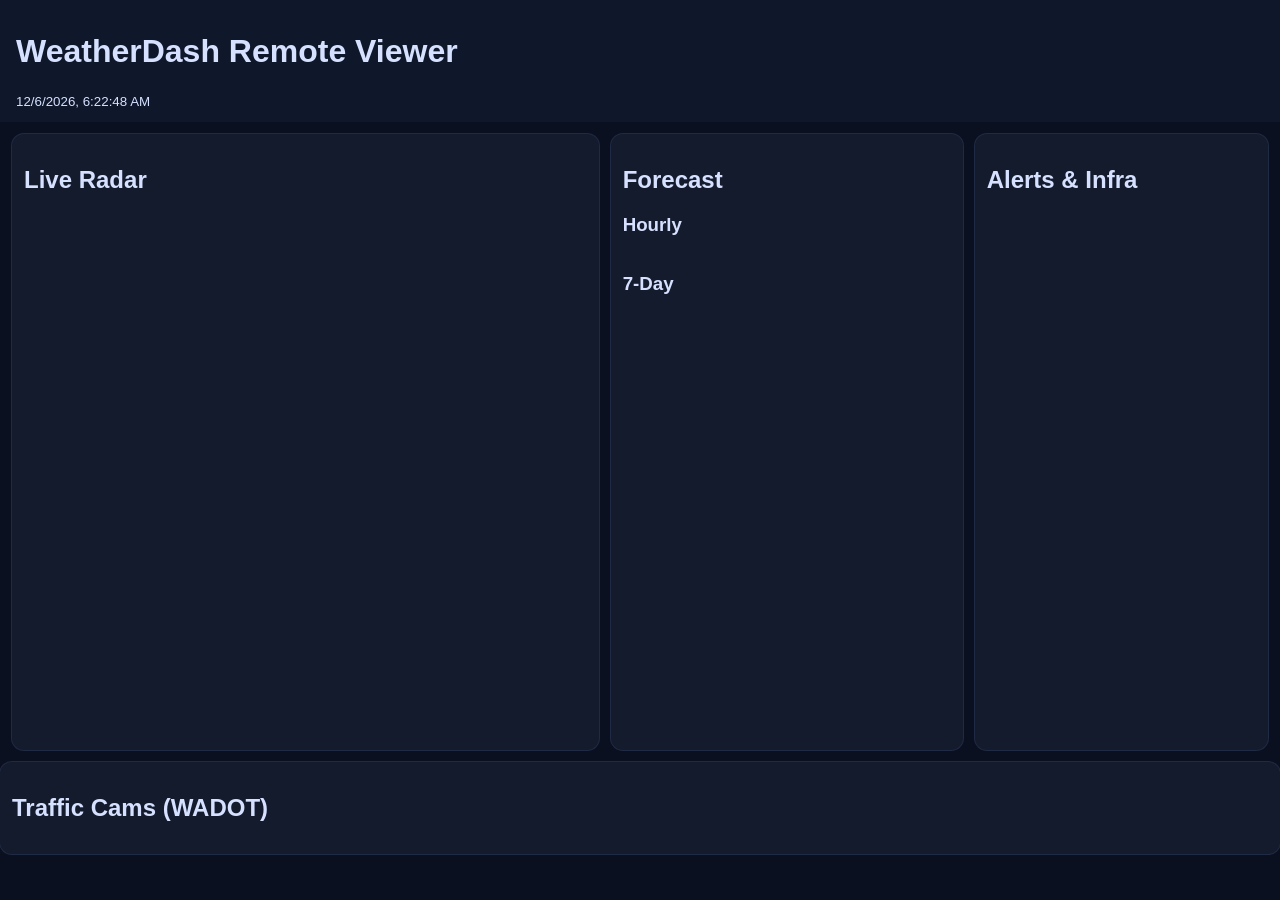
==== static_site/index.html @ fa0f8a22 "Add Windows + GitHub Pages compatibility and CORS support" ====
<!doctype html>
<html lang="en">
<head>
  <meta charset="utf-8" />
  <meta name="viewport" content="width=device-width,initial-scale=1" />
  <title>WeatherDash Remote Viewer</title>
  <link rel="stylesheet" href="./styles.css" />
</head>
<body>
  <header class="topbar">
    <div><h1>WeatherDash Remote Viewer</h1><small id="clock"></small></div>
    <div id="summary"></div>
  </header>
  <section id="alertBanner" class="alert-banner hidden"></section>
  <main class="grid">
    <section class="card radar"><h2>Live Radar</h2><iframe id="radarFrame" src="https://www.rainviewer.com/map.html?loc=47.0379,-122.9007,8&oFa=0&oC=1&oU=0&oCS=1&oF=0&c=1&o=83&lm=1&layer=radar"></iframe></section>
    <section class="card forecast"><h2>Forecast</h2><div id="current"></div><h3>Hourly</h3><div id="hourly" class="hscroll"></div><h3>7-Day</h3><div id="daily" class="daily"></div></section>
    <section class="card right"><h2>Alerts & Infra</h2><div id="alerts"></div><div id="aqi"></div><div id="wind"></div><div id="sun"></div><div id="river"></div><div id="tides"></div><div id="health"></div></section>
  </main>
  <section class="card cams"><h2>Traffic Cams (WADOT)</h2><div id="camsGrid" class="cams-grid"></div></section>
  <script>
    window.WEATHERDASH_API_URL = "http://127.0.0.1:5000/api/dashboard";
  </script>
  <script src="./app.js"></script>
</body>
</html>
---- static_site/styles.css ----
:root{--bg:#0b1020;--card:#141b2d;--text:#d6e1ff;--muted:#8ba0c9;--accent:#5ea4ff;--ok:#21c17a;--warn:#f0b429;--bad:#ef4444}
*{box-sizing:border-box}body{margin:0;font-family:Inter,Segoe UI,sans-serif;background:var(--bg);color:var(--text)}
.topbar{display:flex;justify-content:space-between;align-items:center;padding:12px 16px;background:#0f172a;position:sticky;top:0;z-index:20}
.grid{display:grid;grid-template-columns:2fr 1.2fr 1fr;gap:12px;padding:12px}.card{background:var(--card);border-radius:12px;padding:12px;box-shadow:0 0 0 1px #1f2a44}
.radar iframe{width:100%;height:520px;border:0;border-radius:10px}.hscroll{display:flex;overflow:auto;gap:8px}.hour{min-width:110px;background:#1b2740;padding:8px;border-radius:8px}
.daily{display:grid;grid-template-columns:repeat(auto-fit,minmax(130px,1fr));gap:8px}.day{background:#1b2740;padding:8px;border-radius:8px}
.alert-banner{padding:10px 16px;background:#4a1d1d}.hidden{display:none}.cams-grid{display:grid;grid-template-columns:repeat(auto-fit,minmax(210px,1fr));gap:8px}
.cam img{width:100%;border-radius:8px}.health-pill{display:inline-block;padding:2px 8px;border-radius:999px;margin:2px}
.ok{background:#123d2a;color:#9ef4c9}.down{background:#4a1717;color:#ffb2b2}
#power iframe{width:100%;height:220px;border:0;border-radius:8px;background:white}
@media (max-width:1000px){.grid{grid-template-columns:1fr}.radar iframe{height:380px}}
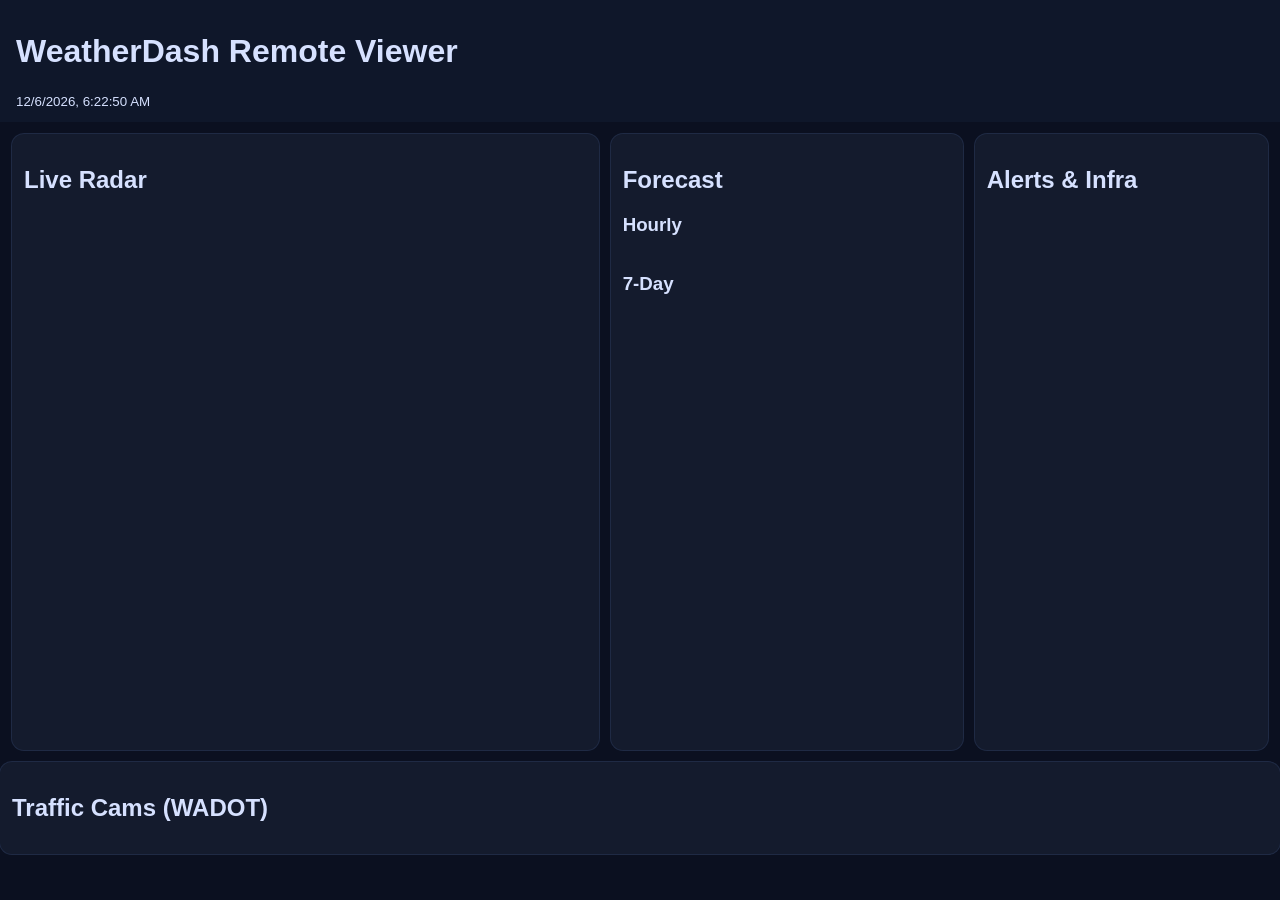
==== commit 9bf31e53: "Fix Windows docs and GitHub Pages root publishing behavior" ====
--- a/static_site/index.html
+++ b/static_site/index.html
@@ -19,7 +19,7 @@
   </main>
   <section class="card cams"><h2>Traffic Cams (WADOT)</h2><div id="camsGrid" class="cams-grid"></div></section>
   <script>
-    window.WEATHERDASH_API_URL = "http://127.0.0.1:5000/api/dashboard";
+    window.WEATHERDASH_API_URL = "https://REPLACE-WITH-YOUR-BACKEND/api/dashboard";
   </script>
   <script src="./app.js"></script>
 </body>
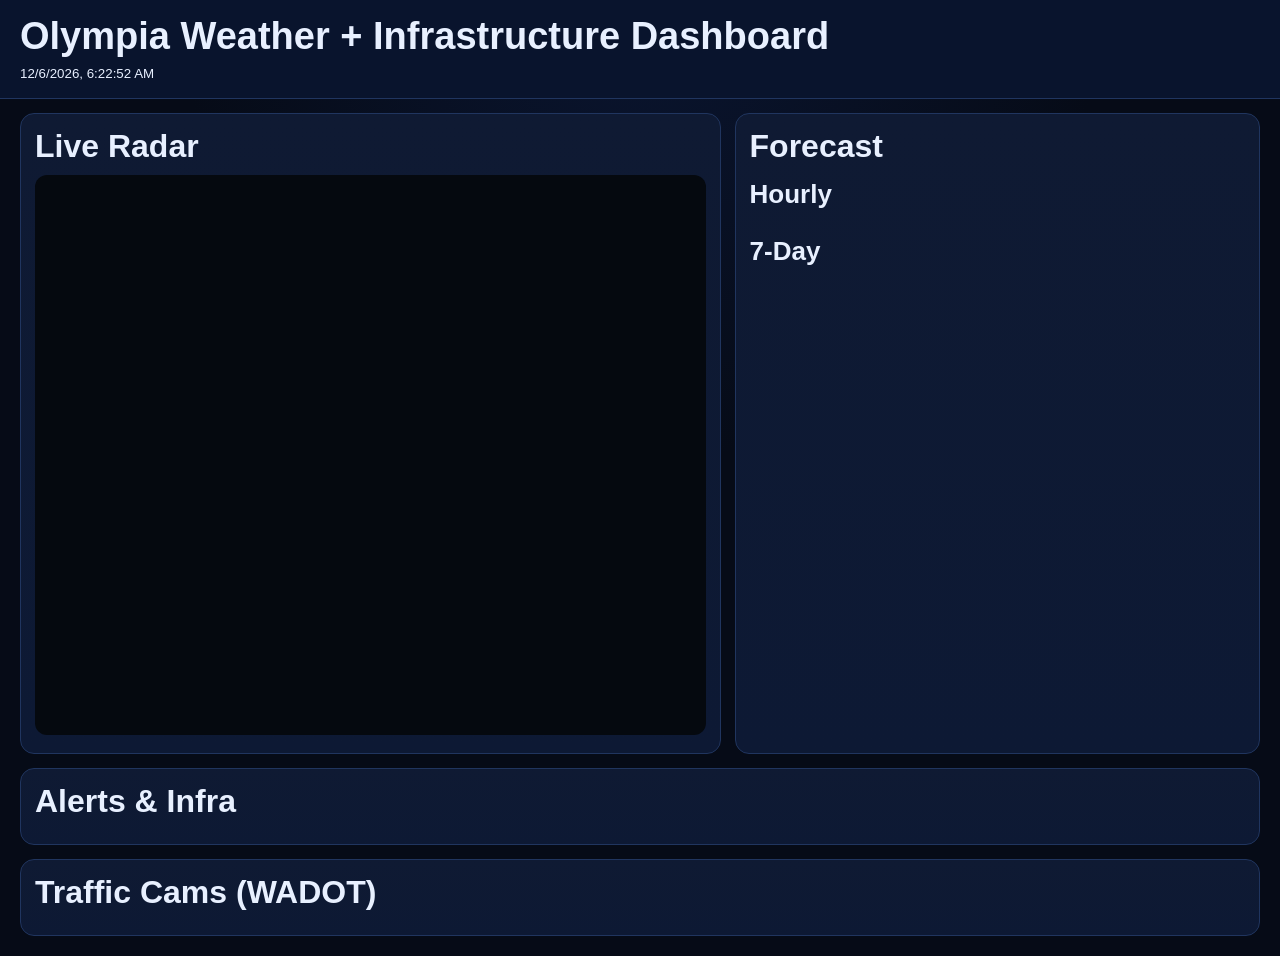
==== commit 842a2af0: "Overhaul dashboard layout and typography for readable weather-first UI" ====
--- a/static_site/index.html
+++ b/static_site/index.html
@@ -8,19 +8,32 @@
 </head>
 <body>
   <header class="topbar">
-    <div><h1>WeatherDash Remote Viewer</h1><small id="clock"></small></div>
-    <div id="summary"></div>
+    <div>
+      <h1>Olympia Weather + Infrastructure Dashboard</h1>
+      <small id="clock"></small>
+    </div>
+    <div id="summary" class="summary"></div>
   </header>
   <section id="alertBanner" class="alert-banner hidden"></section>
-  <main class="grid">
-    <section class="card radar"><h2>Live Radar</h2><iframe id="radarFrame" src="https://www.rainviewer.com/map.html?loc=47.0379,-122.9007,8&oFa=0&oC=1&oU=0&oCS=1&oF=0&c=1&o=83&lm=1&layer=radar"></iframe></section>
-    <section class="card forecast"><h2>Forecast</h2><div id="current"></div><h3>Hourly</h3><div id="hourly" class="hscroll"></div><h3>7-Day</h3><div id="daily" class="daily"></div></section>
-    <section class="card right"><h2>Alerts & Infra</h2><div id="alerts"></div><div id="aqi"></div><div id="wind"></div><div id="sun"></div><div id="river"></div><div id="tides"></div><div id="health"></div></section>
+
+  <main class="layout">
+    <section class="card radar-card">
+      <h2>Live Radar</h2>
+      <iframe id="radarFrame" src="https://www.rainviewer.com/map.html?loc=47.0379,-122.9007,8&oFa=0&oC=1&oU=0&oCS=1&oF=0&c=1&o=83&lm=1&layer=radar"></iframe>
+    </section>
+
+    <section class="card forecast-card">
+      <h2>Forecast</h2><div id="current" class="current"></div><h3>Hourly</h3><div id="hourly" class="hscroll"></div><h3>7-Day</h3><div id="daily" class="daily"></div>
+    </section>
+
+    <aside class="card rail-card">
+      <h2>Alerts & Infra</h2><div id="alerts"></div><div id="aqi"></div><div id="wind"></div><div id="sun"></div><div id="river"></div><div id="tides"></div><div id="health"></div>
+    </aside>
+
+    <section class="card cams-card"><h2>Traffic Cams (WADOT)</h2><div id="camsGrid" class="cams-grid"></div></section>
   </main>
-  <section class="card cams"><h2>Traffic Cams (WADOT)</h2><div id="camsGrid" class="cams-grid"></div></section>
-  <script>
-    window.WEATHERDASH_API_URL = "https://REPLACE-WITH-YOUR-BACKEND/api/dashboard";
-  </script>
+
+  <script>window.WEATHERDASH_API_URL = "https://REPLACE-WITH-YOUR-BACKEND/api/dashboard";</script>
   <script src="./app.js"></script>
 </body>
 </html>
--- a/static_site/styles.css
+++ b/static_site/styles.css
@@ -1,11 +1,46 @@
-:root{--bg:#0b1020;--card:#141b2d;--text:#d6e1ff;--muted:#8ba0c9;--accent:#5ea4ff;--ok:#21c17a;--warn:#f0b429;--bad:#ef4444}
-*{box-sizing:border-box}body{margin:0;font-family:Inter,Segoe UI,sans-serif;background:var(--bg);color:var(--text)}
-.topbar{display:flex;justify-content:space-between;align-items:center;padding:12px 16px;background:#0f172a;position:sticky;top:0;z-index:20}
-.grid{display:grid;grid-template-columns:2fr 1.2fr 1fr;gap:12px;padding:12px}.card{background:var(--card);border-radius:12px;padding:12px;box-shadow:0 0 0 1px #1f2a44}
-.radar iframe{width:100%;height:520px;border:0;border-radius:10px}.hscroll{display:flex;overflow:auto;gap:8px}.hour{min-width:110px;background:#1b2740;padding:8px;border-radius:8px}
-.daily{display:grid;grid-template-columns:repeat(auto-fit,minmax(130px,1fr));gap:8px}.day{background:#1b2740;padding:8px;border-radius:8px}
-.alert-banner{padding:10px 16px;background:#4a1d1d}.hidden{display:none}.cams-grid{display:grid;grid-template-columns:repeat(auto-fit,minmax(210px,1fr));gap:8px}
-.cam img{width:100%;border-radius:8px}.health-pill{display:inline-block;padding:2px 8px;border-radius:999px;margin:2px}
-.ok{background:#123d2a;color:#9ef4c9}.down{background:#4a1717;color:#ffb2b2}
-#power iframe{width:100%;height:220px;border:0;border-radius:8px;background:white}
-@media (max-width:1000px){.grid{grid-template-columns:1fr}.radar iframe{height:380px}}
+:root{--bg:#070d1a;--panel:#0f1a33;--panel2:#142347;--text:#e8f0ff;--muted:#9bb0d8;--line:#20355f;--ok:#16a34a;--bad:#ef4444}
+*{box-sizing:border-box}
+body{margin:0;background:radial-gradient(circle at top,#0a1530,#060b17 40%);color:var(--text);font-family:Inter,Segoe UI,Roboto,sans-serif}
+
+.topbar{display:flex;justify-content:space-between;align-items:flex-start;gap:16px;padding:16px 20px;border-bottom:1px solid var(--line);background:#09142d}
+.topbar h1{margin:0 0 6px;font-size:38px;line-height:1.1}
+.summary{font-size:28px;font-weight:700;white-space:nowrap}
+
+.alert-banner{margin:12px 20px 0;padding:12px 14px;border-radius:10px;background:#4b1f1f;border:1px solid #7d2e2e}
+.hidden{display:none}
+
+.layout{display:grid;grid-template-columns:2fr 1.4fr .95fr;gap:14px;padding:14px 20px 20px;grid-template-areas:"radar forecast rail" "cams cams rail"}
+.card{background:linear-gradient(180deg,var(--panel),#0d1934);border:1px solid var(--line);border-radius:14px;padding:14px}
+.card h2{margin:0 0 10px;font-size:32px}
+.card h3{margin:14px 0 8px;font-size:26px}
+
+.radar-card{grid-area:radar}
+.forecast-card{grid-area:forecast}
+.rail-card{grid-area:rail;max-height:calc(100vh - 130px);overflow:auto}
+.cams-card{grid-area:cams}
+
+.radar-card iframe{width:100%;height:560px;border:0;border-radius:12px;background:#05090f}
+.current{font-size:30px;color:var(--muted);margin-bottom:8px}
+.hscroll{display:flex;gap:10px;overflow-x:auto;padding-bottom:4px}
+.hour{min-width:140px;background:var(--panel2);border:1px solid var(--line);border-radius:10px;padding:10px;font-size:30px}
+.daily{display:grid;grid-template-columns:repeat(auto-fit,minmax(170px,1fr));gap:10px}
+.day{background:var(--panel2);border:1px solid var(--line);border-radius:10px;padding:10px;font-size:28px}
+#alerts article{background:#17284f;border:1px solid var(--line);border-radius:10px;padding:8px;margin-bottom:8px}
+
+#power iframe{width:100%;height:240px;border:0;border-radius:10px;background:#fff}
+.cams-grid{display:grid;grid-template-columns:repeat(auto-fit,minmax(260px,1fr));gap:10px}
+.cam{background:#17284f;border:1px solid var(--line);border-radius:10px;padding:8px}
+.cam img{width:100%;border-radius:8px;display:block}
+.health-pill{display:inline-block;padding:2px 8px;border-radius:999px;margin-right:6px}
+.ok{background:#0f3a22}.down{background:#4a1717}
+
+@media (max-width:1450px){
+  .layout{grid-template-columns:1.6fr 1.2fr;grid-template-areas:"radar forecast" "rail rail" "cams cams"}
+  .rail-card{max-height:none}
+}
+@media (max-width:980px){
+  .topbar h1{font-size:28px}.summary{font-size:22px}
+  .layout{grid-template-columns:1fr;grid-template-areas:"radar" "forecast" "rail" "cams";padding:12px}
+  .radar-card iframe{height:420px}
+  .card h2{font-size:26px}.card h3{font-size:22px}.hour,.day{font-size:22px}
+}
